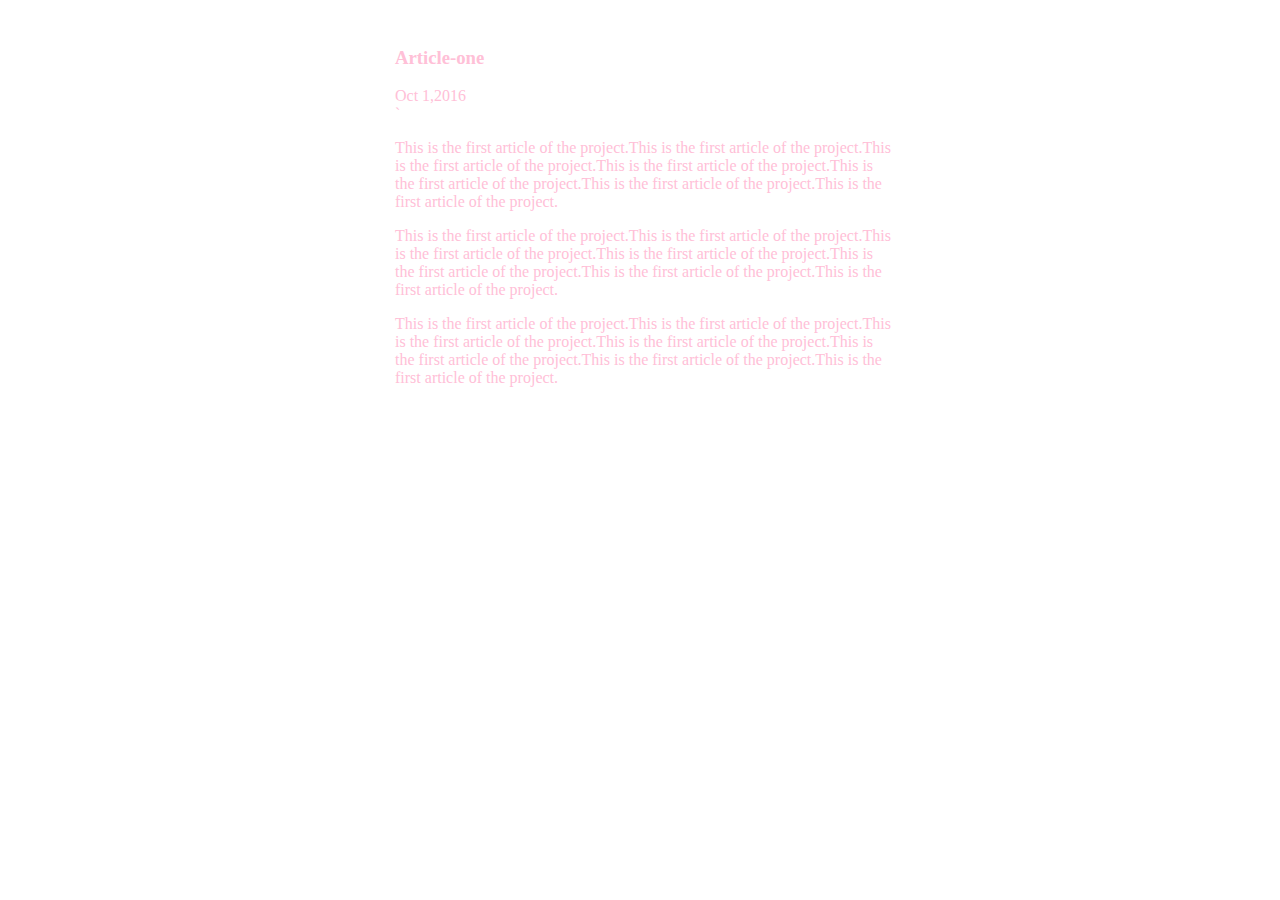
==== ui/article-one.html @ b7804616 "[imad-console] Updates ui/article-one.html" ====
<html>
    <head>
        <title>aswathybabu</title>

    <style>
    .container
    {
        max-width: 500px;
        margin:0 auto;
        color: #ffc0d7;;
        font-family: cursive;
    padding-bottom: 20px;
    padding-left: 20px;
    padding-right: 10px;
    padding-top: 20px;
}
    }
        </style>
        </head>
        <body>
             <div class="container">
        <div>
            <a href='/home'></a>
            </div>
            <h3>
            Article-one
        </h3>
    
        <div>
            Oct 1,2016
        </div>
`<div>
   
    <p>
        This is the first article of the project.This is the first article of the project.This is the first article of the project.This is the first article of the project.This is the first article of the project.This is the first article of the project.This is the first article of the project.
    
    </p>
     <p>
        This is the first article of the project.This is the first article of the project.This is the first article of the project.This is the first article of the project.This is the first article of the project.This is the first article of the project.This is the first article of the project.
    
    </p>
     <p>
        This is the first article of the project.This is the first article of the project.This is the first article of the project.This is the first article of the project.This is the first article of the project.This is the first article of the project.This is the first article of the project.
    
    </p>
</div>
</div>
</body>
</html>
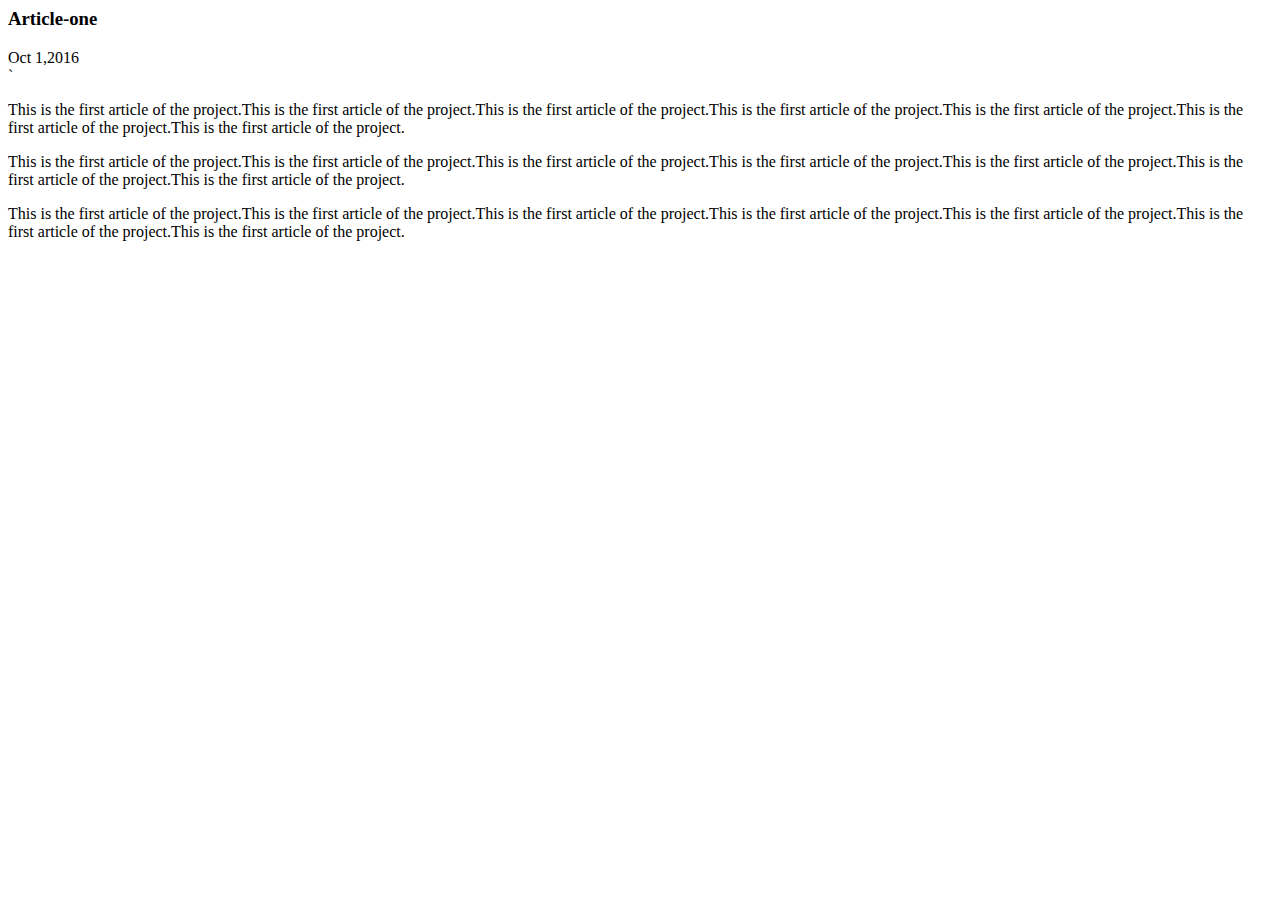
==== commit f35ff76f: "[imad-console] Updates ui/article-one.html" ====
--- a/ui/article-one.html
+++ b/ui/article-one.html
@@ -2,20 +2,6 @@
     <head>
         <title>aswathybabu</title>
 
-    <style>
-    .container
-    {
-        max-width: 500px;
-        margin:0 auto;
-        color: #ffc0d7;;
-        font-family: cursive;
-    padding-bottom: 20px;
-    padding-left: 20px;
-    padding-right: 10px;
-    padding-top: 20px;
-}
-    }
-        </style>
         </head>
         <body>
              <div class="container">
@@ -37,8 +23,7 @@
     </p>
      <p>
         This is the first article of the project.This is the first article of the project.This is the first article of the project.This is the first article of the project.This is the first article of the project.This is the first article of the project.This is the first article of the project.
-    
-    </p>
+     </p>
      <p>
         This is the first article of the project.This is the first article of the project.This is the first article of the project.This is the first article of the project.This is the first article of the project.This is the first article of the project.This is the first article of the project.
     
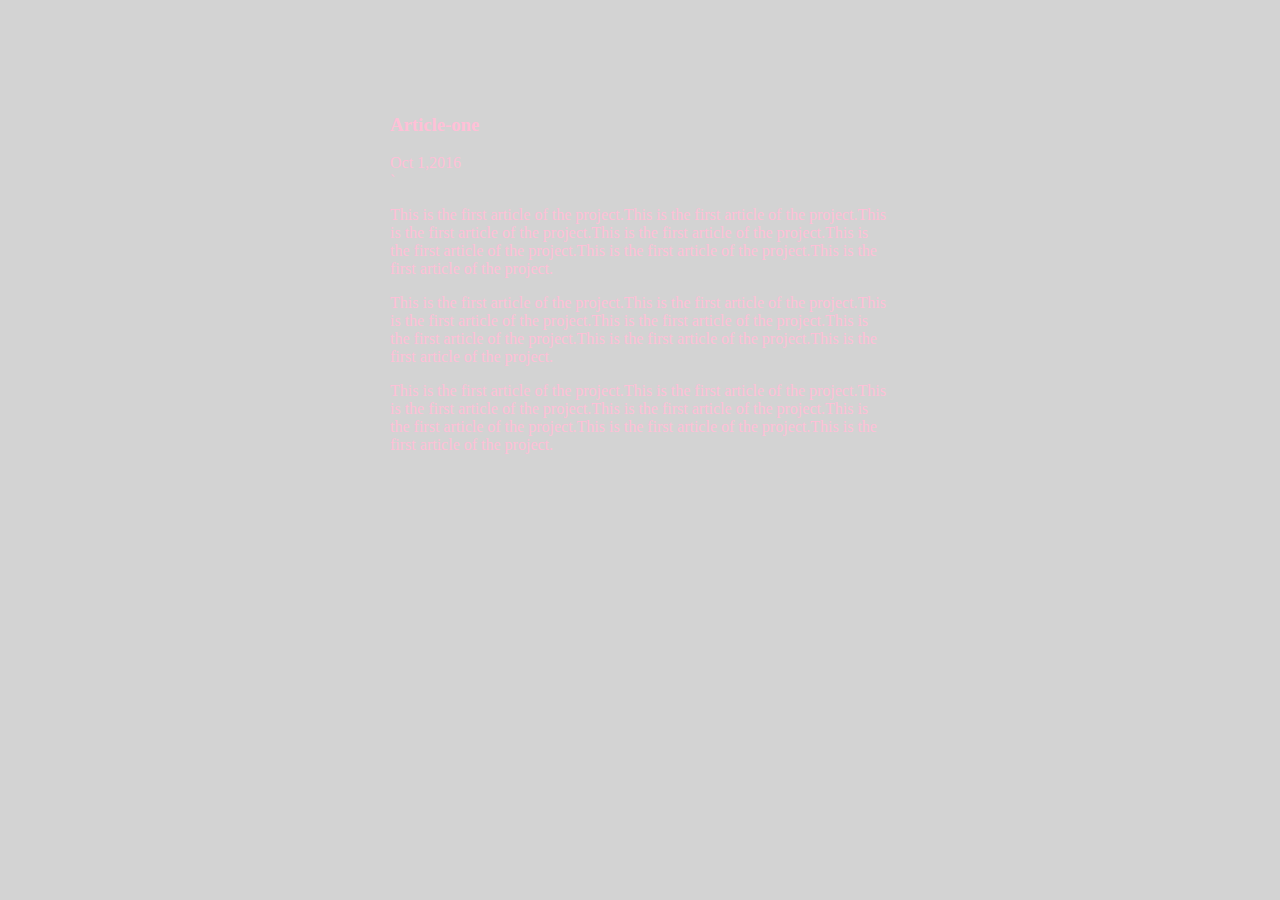
==== commit 994eccf6: "[imad-console] Updates ui/article-one.html" ====
--- a/ui/article-one.html
+++ b/ui/article-one.html
@@ -1,6 +1,7 @@
 <html>
     <head>
         <title>aswathybabu</title>
+        <link href="/ui/style.css" rel="stylesheet" />
 
         </head>
         <body>
--- a/ui/style.css
+++ b/ui/style.css
@@ -0,0 +1,30 @@
+body {
+    font-family: sans-serif;
+    background-color: lightgrey;
+    margin-top: 75px;
+}
+
+.center {
+    text-align: center;
+}
+
+.text-big {
+    font-size: 300%;
+}
+
+.bold {
+    font-weight: bold;
+}
+
+.img-medium {
+    height: 200px;
+}
+    .container
+    {
+        max-width: 500px;
+        margin:0 auto;
+        color: #ffc0d7;;
+        font-family: cursive;
+    padding: 20px;
+    
+}
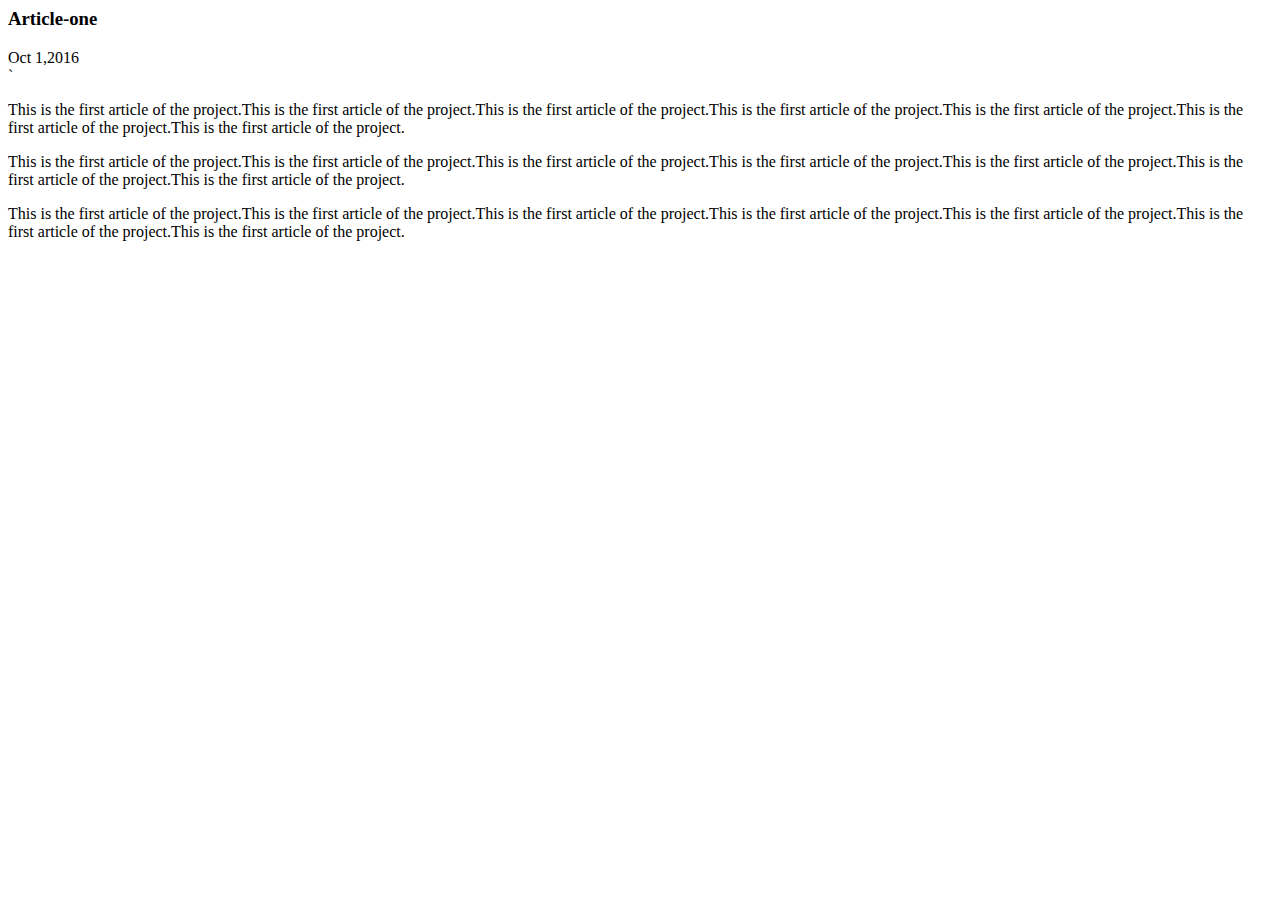
==== commit 8eee0f1e: "[imad-console] Updates ui/article-one.html" ====
--- a/ui/article-one.html
+++ b/ui/article-one.html
@@ -1,9 +1,8 @@
 <html>
     <head>
-        <title>aswathybabu</title>
-        <link href="/ui/style.css" rel="stylesheet" />
-
-        </head>
+        
+     <title>aswathybabu-two</title>
+ </head>
         <body>
              <div class="container">
         <div>
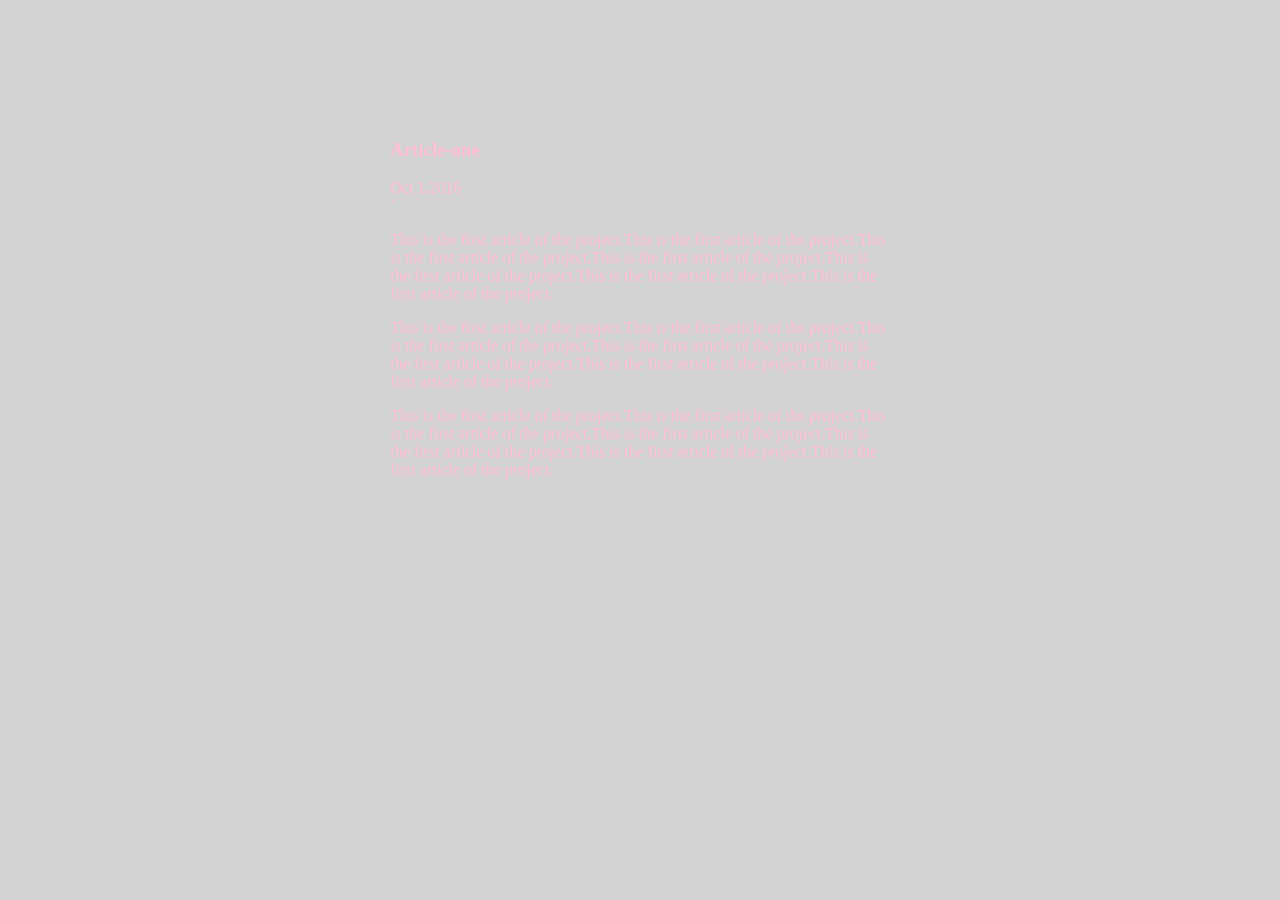
==== commit c273be81: "[imad-console] Updates ui/article-one.html" ====
--- a/ui/article-one.html
+++ b/ui/article-one.html
@@ -1,7 +1,11 @@
 <html>
     <head>
         
-     <title>aswathybabu-two</title>
+     <title>aswathybabu-one
+     </title>
+     
+       <link href="/ui/style.css" rel="stylesheet" />
+       
  </head>
         <body>
              <div class="container">
--- a/ui/style.css
+++ b/ui/style.css
@@ -0,0 +1,30 @@
+body {
+    font-family: sans-serif;
+    background-color: lightgrey;
+    margin-top: 60px;
+}
+
+.center {
+    text-align: center;
+}
+
+.text-big {
+    font-size: 300%;
+}
+
+.bold {
+    font-weight: bold;
+}
+
+.img-medium {
+    height: 200px;
+}
+    .container
+    {
+        max-width: 500px;
+        margin:0 auto;
+        color: #ffc0d7;;
+        font-family: cursive;
+        padding: 60px;
+    
+}
